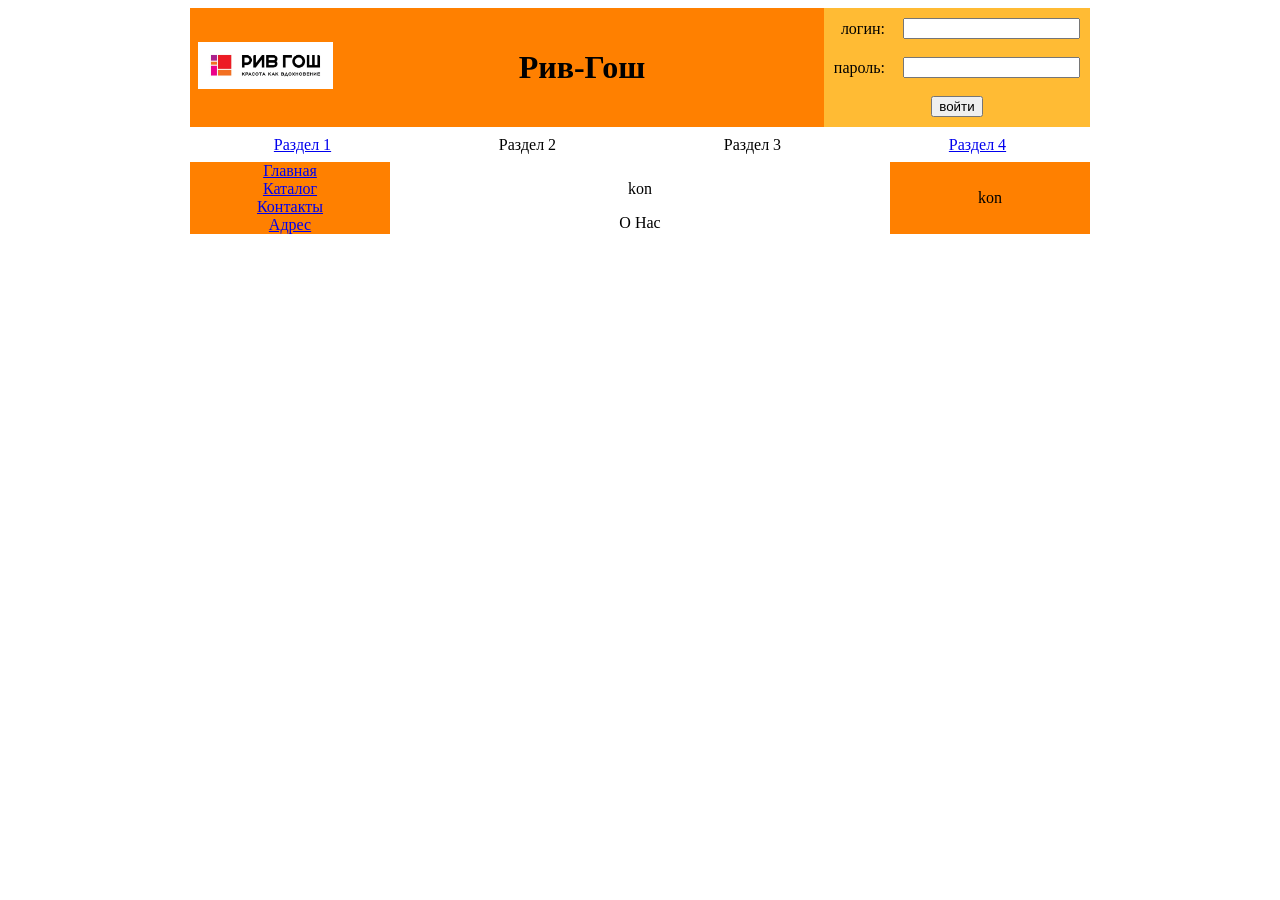
==== index.html @ f8e2768d "made on lab" ====
<!DOCTYPE html>
<html>
<head>
    <title>Рив-Гош</title>
</head>
<body>
<table border="0" width="900" cellpadding="0" cellspacing="0" align="center" bgcolor="#ff8000">
    <tr>
    <td width="150" align="center"><img src="images/logo.jpg" width="90%" height="90%"></td>
    <td align="center"><H1>Рив-Гош</H1></td>
    <td width="200" bgcolor="#ffbb34">
        <table  cellpadding="8"  width="100%">
            <tr>
                <td width="40%" align="right">логин: </td> 
                <td><input type="text"></td> 
            </tr>
            <tr>
                <td width="40%" align="right">пароль: </td> 
                <td ><input type="password" ></td>
            </tr>
            <tr align="center">
                <td colspan="2">  
                <input type="submit" value="войти"  >
                </td>
            </tr> 
        </table>
    </td>
    </tr>
</table> 

<table border="0" width="900" height="35" cellpadding="0" cellspacing="0" align="center">
    <tr align="center">
        <td> <A href="#">Раздел 1</A> </td>
        <td> <A href="#"></A>Раздел 2</td>
        <td> <A href="#"></A>Раздел 3</td>
        <td> <A href="#">Раздел 4</A> </td>
    </tr>
</table>

<table border="0" width="900" cellpadding="0" cellspacing="0" align="center" >
    <tr align="center">
        <td  bgcolor="#ff8000" width="200">
            <a href="#"> Главная</a> <BR>   
            <a href="#"> Каталог</a> <BR>
            <a href="#"> Контакты</a> <BR>
            <a href="#"> Адрес</a> 
        </td>
        <td ><p>kon</p> О Нас</td>
        <td bgcolor="#ff8000" width="200"> <p>kon</p></td>
    </tr>
</table>

</body>
</html>
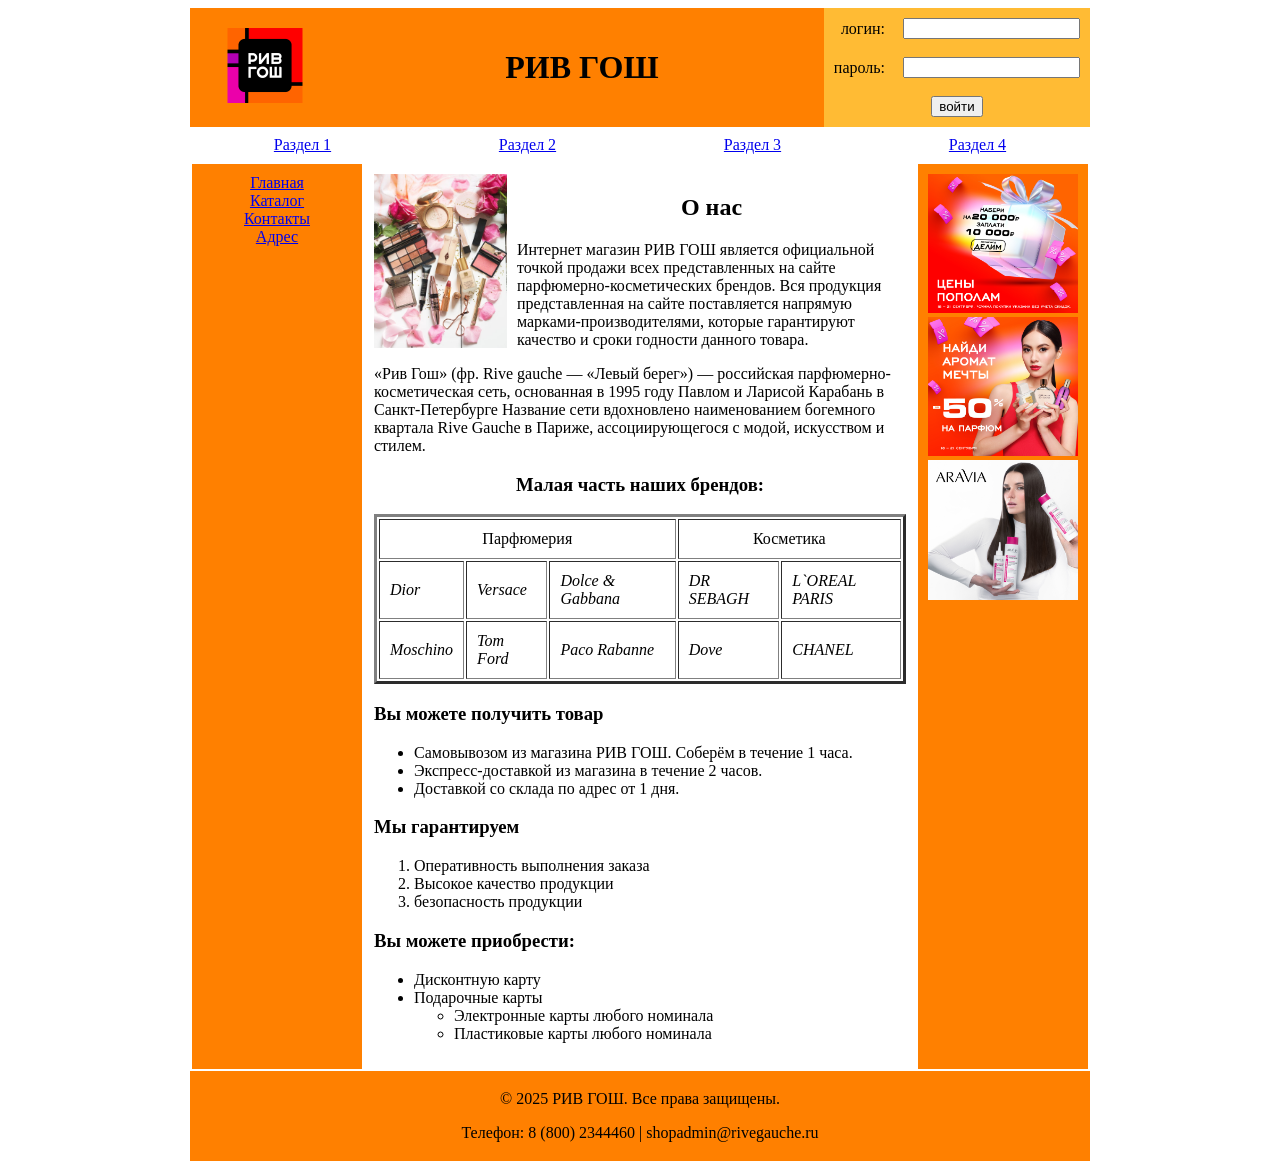
==== commit 755bb46a: "Main page" ====
--- a/index.html
+++ b/index.html
@@ -6,8 +6,8 @@
 <body>
 <table border="0" width="900" cellpadding="0" cellspacing="0" align="center" bgcolor="#ff8000">
     <tr>
-    <td width="150" align="center"><img src="images/logo.jpg" width="90%" height="90%"></td>
-    <td align="center"><H1>Рив-Гош</H1></td>
+    <td width="150" align="center"><img src="images/logo.png" width="100%" height="100%"></td>
+    <td align="center"><H1>РИВ ГОШ</H1></td>
     <td width="200" bgcolor="#ffbb34">
         <table  cellpadding="8"  width="100%">
             <tr>
@@ -31,24 +31,95 @@
 <table border="0" width="900" height="35" cellpadding="0" cellspacing="0" align="center">
     <tr align="center">
         <td> <A href="#">Раздел 1</A> </td>
-        <td> <A href="#"></A>Раздел 2</td>
-        <td> <A href="#"></A>Раздел 3</td>
+        <td> <A href="#">Раздел 2</A></td>
+        <td> <A href="#">Раздел 3</A></td>
         <td> <A href="#">Раздел 4</A> </td>
     </tr>
 </table>
 
-<table border="0" width="900" cellpadding="0" cellspacing="0" align="center" >
-    <tr align="center">
-        <td  bgcolor="#ff8000" width="200">
+<table border="0" width="900" cellpadding="10" align="center" >
+    <tr >
+        <td  align="center" valign="top" bgcolor="#ff8000" width="150">
             <a href="#"> Главная</a> <BR>   
             <a href="#"> Каталог</a> <BR>
             <a href="#"> Контакты</a> <BR>
             <a href="#"> Адрес</a> 
         </td>
-        <td ><p>kon</p> О Нас</td>
-        <td bgcolor="#ff8000" width="200"> <p>kon</p></td>
+        <td align="left" > <img src="images/Kosmetika.jpg" align="left" style="margin-right: 10px" width="25%" height="25%"><h2 align="center"> О нас</h2>
+             <p>Интернет магазин РИВ ГОШ является официальной точкой продажи всех представленных на сайте
+                 парфюмерно-косметических брендов. Вся продукция представленная на сайте поставляется напрямую марками-производителями, которые гарантируют качество и сроки годности данного товара.
+             </p> 
+             <p>«Рив Гош» (фр. Rive gauche — «Левый берег»)
+                 — российская парфюмерно-косметическая сеть, основанная в 1995 году Павлом и Ларисой Карабань в Санкт-Петербурге Название сети вдохновлено наименованием богемного квартала Rive Gauche в Париже,
+                  ассоциирующегося с модой, искусством и стилем.
+             </p>
+             <h3 align="center">Малая часть наших брендов:</h3>
+             <table border="3" cellpadding="10">
+                <tr>
+                    <td align="center" colspan="3">Парфюмерия</td>
+                    <td align="center" colspan="2">Косметика</td>
+                </tr>
+                <tr>
+                    <td><em>Dior</em></td>
+                    <td><em>Versace</em></td>
+                    <td><em>Dolce & Gabbana</em></td>
+                    <td><em>DR SEBAGH</em></td>
+                    <td><em>L`OREAL PARIS</em></td>
+                </tr>
+                <tr>
+                    <td><em>Moschino</em></td>
+                    <td><em>Tom Ford</em></td>
+                    <td><em>Paco Rabanne</em></td>
+                    <td><em>Dove</em></td>
+                    <td><em>CHANEL</em></td>
+                </tr>
+             </table>
+             <h3>Вы можете получить товар</h3>
+             <ul>
+                <li>Самовывозом из магазина РИВ ГОШ. Соберём в течение 1 часа.</li>
+                <li>Экспресс-доставкой из магазина в течение 2 часов.</li>
+                <li>Доставкой со склада по адрес от 1 дня.</li>
+             </ul>
+             <h3>Мы гарантируем</h3>
+             <ol>
+                <li>Оперативность выполнения заказа</li>
+                <li>Высокое качество продукции</li>
+                <li>безопасность продукции</li>
+             </ol>
+
+             <h3>Вы можете приобрести:</h3>
+             <ul>
+                <li>Дисконтную карту</li>
+                <li>Подарочные карты<ul>
+                    <li>Электронные карты любого номинала</li>
+                <li>Пластиковые карты любого номинала</li>
+                </ul></li>
+               
+             </ul>
+
+        </td>
+        <td bgcolor="#ff8000" width="150"  style="vertical-align: top" > 
+            <a href=https://rivegauche.ru/promotion/skidki50vRG_18-21sep25 >
+                <img  src="images/halfprice.jpg"  style="margin-right: 10px"  width="100%" height="50%">
+            </a>
+            <a href=https://rivegauche.ru/category/parfyumerniy-marafon-skidki-do-50-v-riv-gosh >
+                <img  src="images/aromatDream.jpg"  style="margin-right: 10px"  width="100%" height="50%">
+            </a>
+            <a href=https://rivegauche.ru/category/2-1-na-ukhod-za-volosami-marki-aravia >
+                <img  src="images/aravia.jpg"  style="margin-right: 10px"  width="100%" height="50%">
+            </a>
+        </td>
     </tr>
 </table>
 
+
+<table bgcolor="#ff8000" align="center" width="900" >
+    <tr><td>
+        <p align="center">© 2025 РИВ ГОШ. Все права защищены.</p>
+        <p align="center">Телефон:  8 (800) 2344460  | shopadmin@rivegauche.ru</p>
+    </td></tr>
+</table>
 </body>
 </html>
+
+
